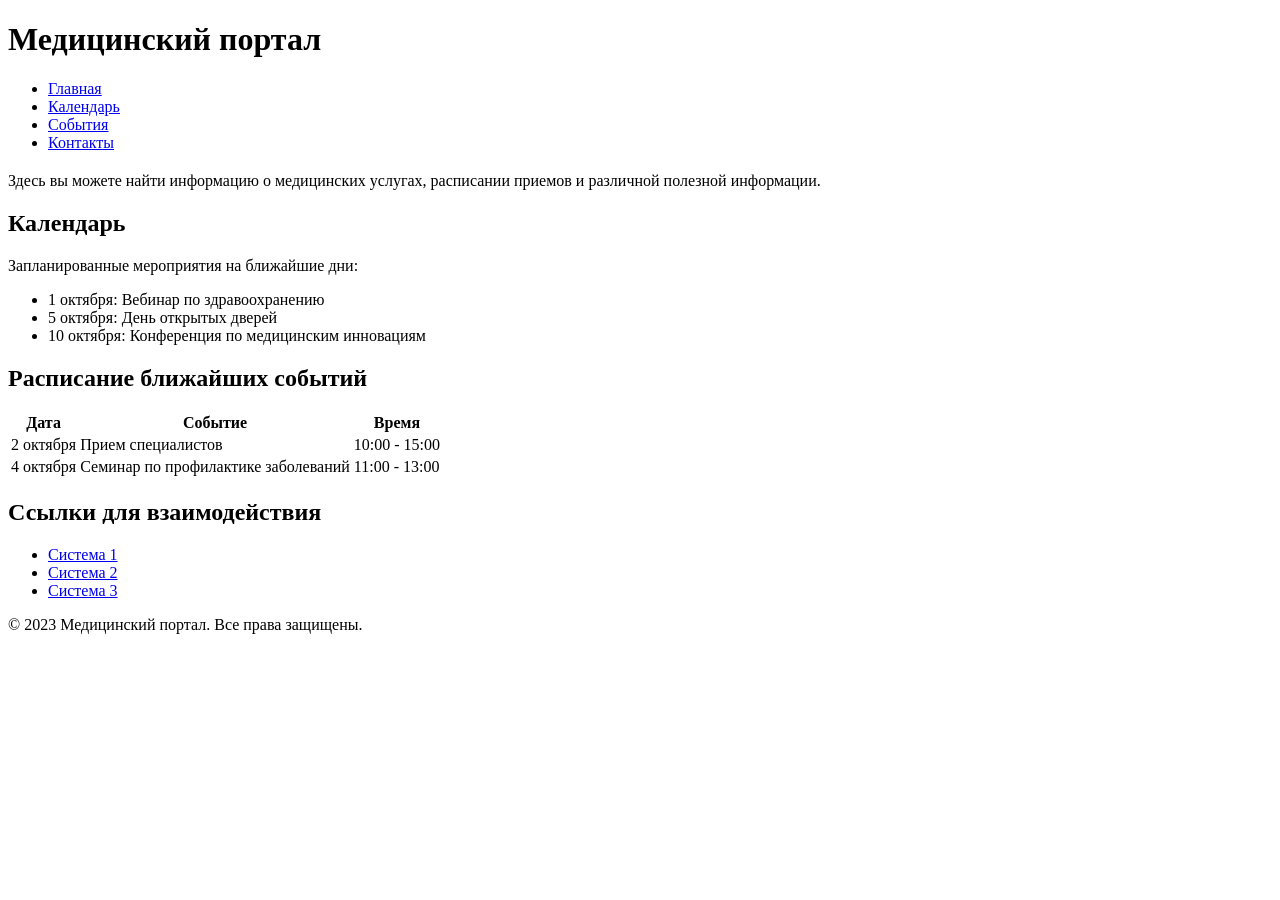
==== src/main/resources/templates/index.html @ 8e486827 "main-menu-creating: Добавил страничку ошибки, настроил защиту csrf, добавил AdminController, AuthCon" ====
<!DOCTYPE html>
<html lang="ru" xmlns:th="http://www.w3.org/1999/xhtml">
<head>
    <meta charset="UTF-8">
    <meta name="viewport" content="width=device-width, initial-scale=1.0">
    <title>Главная страница медицинского сайта</title>
</head>
<body>
<header>
    <h1>Медицинский портал</h1>
    <nav>
        <ul>
            <li><a href="#home">Главная</a></li>
            <li><a href="#calendar">Календарь</a></li>
            <li><a href="#events">События</a></li>
            <li><a href="#contacts">Контакты</a></li>
        </ul>
    </nav>
</header>

<main>
    <section id="home">
        <h2 th:text="'Добро пожаловать, ' + ${username} + ' на наш медицинский портал'"></h2>
        <p>Здесь вы можете найти информацию о медицинских услугах, расписании приемов и различной полезной информации.</p>
    </section>

    <section id="calendar">
        <h2>Календарь</h2>
        <p>Запланированные мероприятия на ближайшие дни:</p>
        <ul>
            <li>1 октября: Вебинар по здравоохранению</li>
            <li>5 октября: День открытых дверей</li>
            <li>10 октября: Конференция по медицинским инновациям</li>
        </ul>
    </section>

    <section id="events">
        <h2>Расписание ближайших событий</h2>
        <table>
            <thead>
            <tr>
                <th>Дата</th>
                <th>Событие</th>
                <th>Время</th>
            </tr>
            </thead>
            <tbody>
            <tr>
                <td>2 октября</td>
                <td>Прием специалистов</td>
                <td>10:00 - 15:00</td>
            </tr>
            <tr>
                <td>4 октября</td>
                <td>Семинар по профилактике заболеваний</td>
                <td>11:00 - 13:00</td>
            </tr>
            </tbody>
        </table>
    </section>

    <section id="contacts">
        <h2>Ссылки для взаимодействия</h2>
        <ul>
            <li><a href="https://example.com/system1">Система 1</a></li>
            <li><a href="https://example.com/system2">Система 2</a></li>
            <li><a href="https://example.com/system3">Система 3</a></li>
        </ul>
    </section>
</main>

<footer>
    <p>&copy; 2023 Медицинский портал. Все права защищены.</p>
</footer>
</body>
</html>
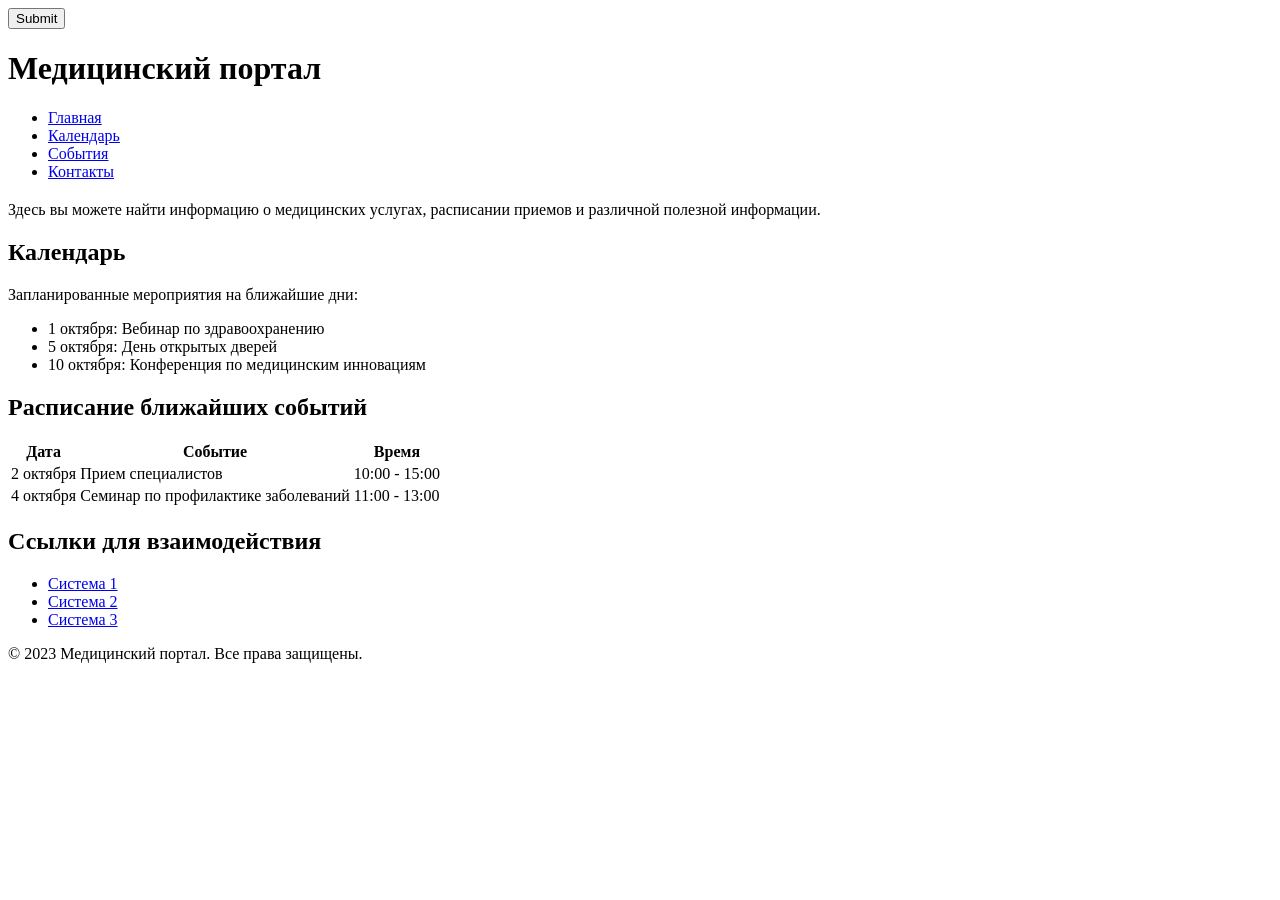
==== commit a2ca7c21: "main-menu-creating: добавлена страница login со стилями" ====
--- a/src/main/resources/templates/index.html
+++ b/src/main/resources/templates/index.html
@@ -7,6 +7,9 @@
 </head>
 <body>
 <header>
+    <form th:action="@{/logout}" th:method="POST">
+        <input type="submit" th:value="Logout">
+    </form>
     <h1>Медицинский портал</h1>
     <nav>
         <ul>
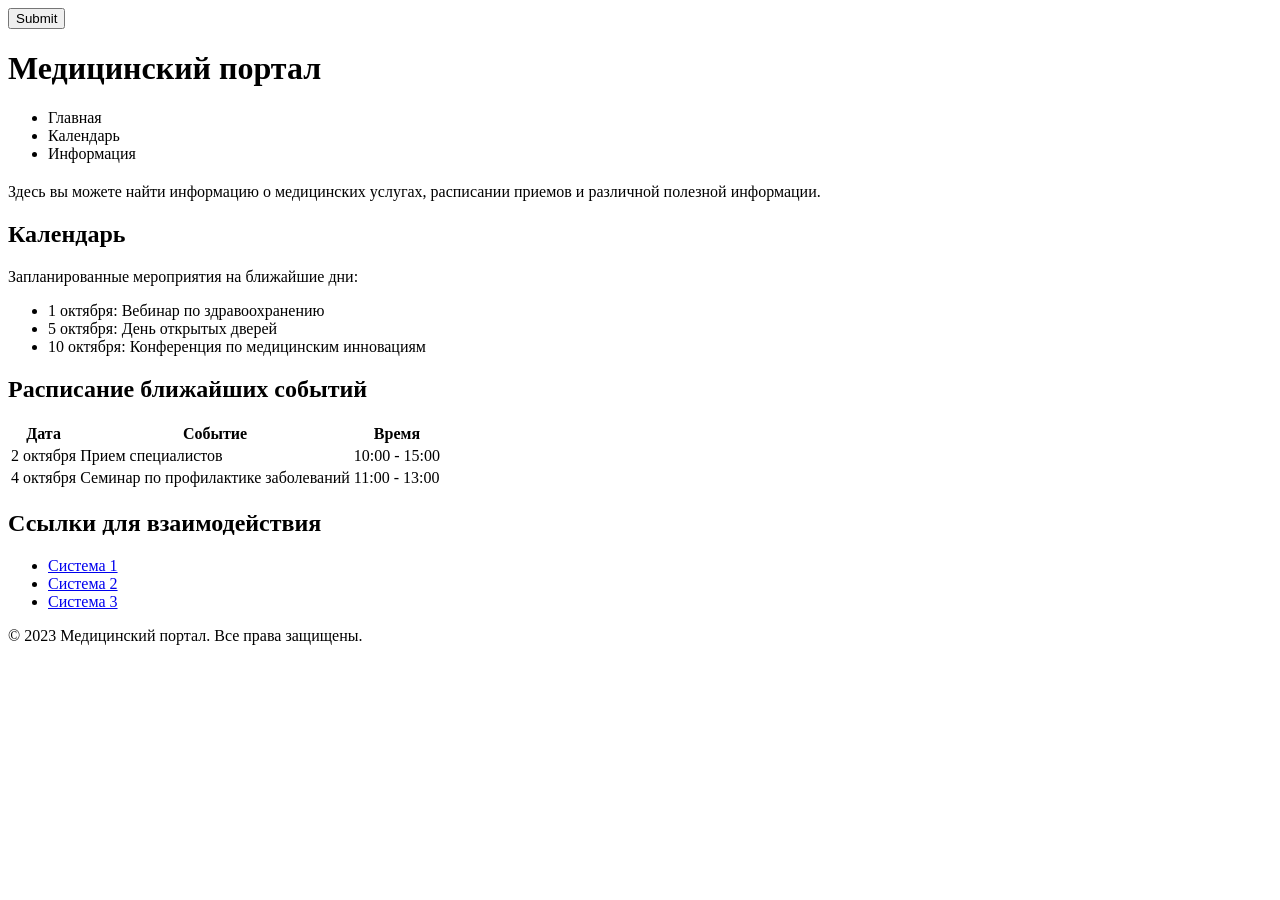
==== commit 4c5fefd2: "Правки: ссылки на главной странице" ====
--- a/src/main/resources/templates/index.html
+++ b/src/main/resources/templates/index.html
@@ -13,10 +13,9 @@
     <h1>Медицинский портал</h1>
     <nav>
         <ul>
-            <li><a href="#home">Главная</a></li>
-            <li><a href="#calendar">Календарь</a></li>
-            <li><a href="#events">События</a></li>
-            <li><a href="#contacts">Контакты</a></li>
+            <li><a th:href="@{/}">Главная</a></li>
+            <li><a th:href="@{/calendar}">Календарь</a></li>
+            <li><a th:href="@{/info}">Информация</a></li>
         </ul>
     </nav>
 </header>
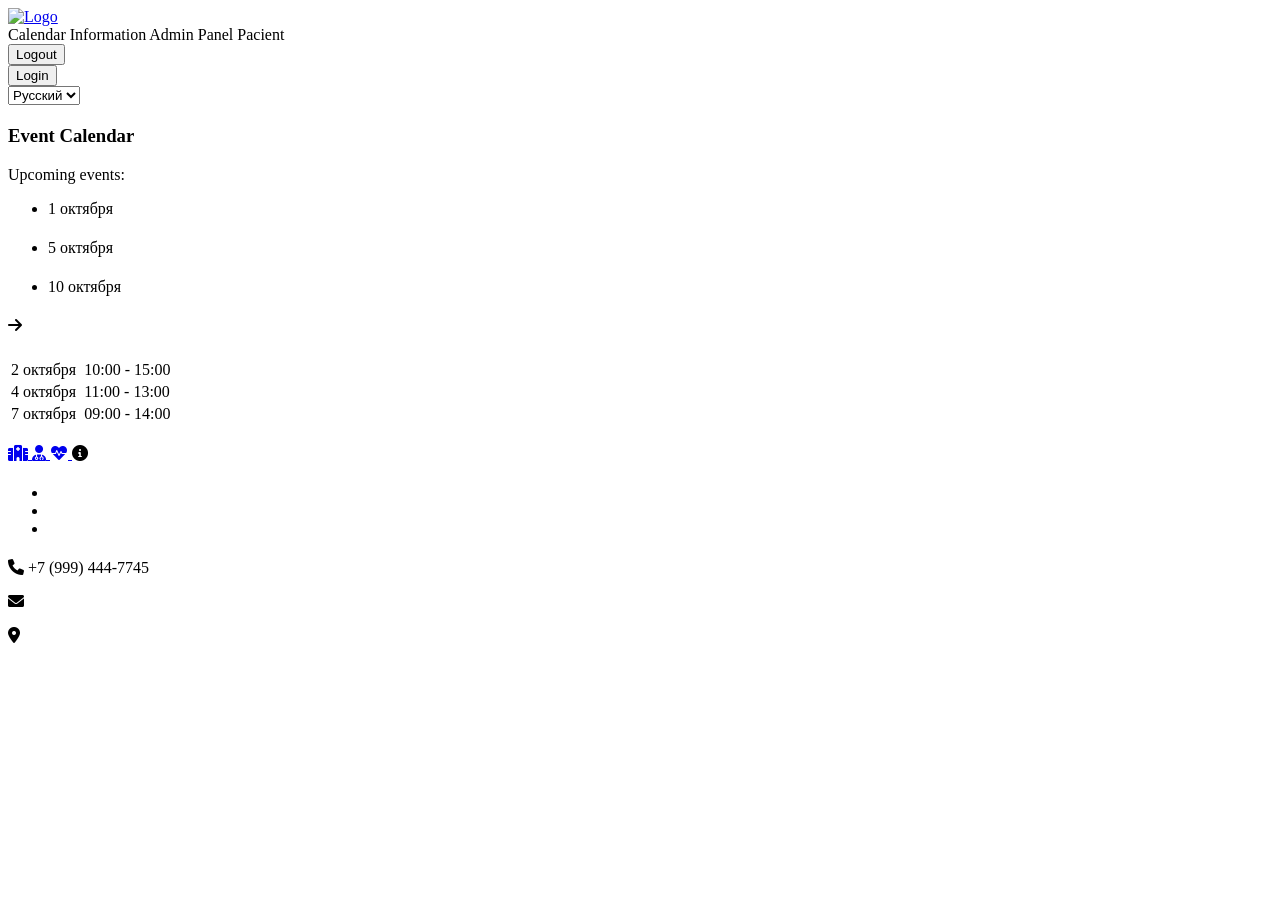
==== commit 821b3856: "Переработана главная страница" ====
--- a/src/main/resources/templates/index.html
+++ b/src/main/resources/templates/index.html
@@ -1,78 +1,153 @@
 <!DOCTYPE html>
-<html lang="ru" xmlns:th="http://www.w3.org/1999/xhtml">
+<html lang="en" xmlns:th="http://www.thymeleaf.org">
 <head>
     <meta charset="UTF-8">
     <meta name="viewport" content="width=device-width, initial-scale=1.0">
-    <title>Главная страница медицинского сайта</title>
+    <title th:text="#{home.title}">Medical Portal</title>
+    <link rel="stylesheet" href="https://cdnjs.cloudflare.com/ajax/libs/font-awesome/6.0.0-beta3/css/all.min.css">
+    <link rel="stylesheet" type="text/css" th:href="@{/css/index.css}"/>
+    <link rel="preconnect" href="https://fonts.googleapis.com">
+    <link rel="preconnect" href="https://fonts.gstatic.com" crossorigin>
+    <link href="https://fonts.googleapis.com/css2?family=Roboto:ital,wght@0,100..900;1,100..900&display=swap" rel="stylesheet">
 </head>
 <body>
 <header>
-    <form th:action="@{/logout}" th:method="POST">
-        <input type="submit" th:value="Logout">
-    </form>
-    <h1>Медицинский портал</h1>
+    <div class="svg-container">
+        <a href="/">
+            <img th:src="@{/img/logo_main.png}" alt="Logo">
+        </a>
+    </div>
     <nav>
-        <ul>
-            <li><a th:href="@{/}">Главная</a></li>
-            <li><a th:href="@{/calendar}">Календарь</a></li>
-            <li><a th:href="@{/info}">Информация</a></li>
-        </ul>
+        <a th:href="@{/calendar}" th:text="#{home.calendar}">Calendar</a>
+        <a th:href="@{/info}" th:text="#{home.info}">Information</a>
+        <a th:href="@{/admin/adminPanel}" th:text="#{home.adminPanel}">Admin Panel</a>
+        <a th:href="@{/pacient}" th:text="#{patient.names}">Pacient</a>
+        <form th:if="${username}" th:action="@{/logout}" th:method="POST">
+            <button type="submit" class="logout-btn" th:text="#{home.logout}">Logout</button>
+        </form>
+        <form th:unless="${username}" action="/auth/login" method="get">
+            <button type="submit" class="book-now" th:text="#{home.login}">Login</button>
+        </form>
+        <form action="">
+            <select id="language-select" name="lang" onchange="this.form.submit()">
+                <option value="ru" th:selected="${#locale.language == 'ru'}">Русский</option>
+                <option value="en" th:selected="${#locale.language == 'en'}">English</option>
+            </select>
+        </form>
     </nav>
 </header>
 
 <main>
-    <section id="home">
-        <h2 th:text="'Добро пожаловать, ' + ${username} + ' на наш медицинский портал'"></h2>
-        <p>Здесь вы можете найти информацию о медицинских услугах, расписании приемов и различной полезной информации.</p>
-    </section>
+    <div class="welcome-container">
+        <h2 th:if="${username}" th:text="#{home.welcomeUser(${username})}"></h2>
+        <h2 th:unless="${username}" th:text="#{home.welcome}"></h2>
+        <p th:text="#{home.description}"></p>
+    </div>
 
-    <section id="calendar">
-        <h2>Календарь</h2>
-        <p>Запланированные мероприятия на ближайшие дни:</p>
-        <ul>
-            <li>1 октября: Вебинар по здравоохранению</li>
-            <li>5 октября: День открытых дверей</li>
-            <li>10 октября: Конференция по медицинским инновациям</li>
-        </ul>
-    </section>
+    <div class="content-container">
+        <div class="calendar-preview">
+            <h3 th:text="#{calendar.title}">Event Calendar</h3>
+            <p th:text="#{calendar.upcomingEvents}">Upcoming events:</p>
+            <ul class="event-list">
+                <li>
+                    <div class="event-date">1 октября</div>
+                    <div class="event-info">
+                        <h4 th:text="#{calendar.event1.title}"></h4>
+                        <p th:text="#{calendar.event1.desc}"></p>
+                    </div>
+                </li>
+                <li>
+                    <div class="event-date">5 октября</div>
+                    <div class="event-info">
+                        <h4 th:text="#{calendar.event2.title}"></h4>
+                        <p th:text="#{calendar.event2.desc}"></p>
+                    </div>
+                </li>
+                <li>
+                    <div class="event-date">10 октября</div>
+                    <div class="event-info">
+                        <h4 th:text="#{calendar.event3.title}"></h4>
+                        <p th:text="#{calendar.event3.desc}"></p>
+                    </div>
+                </li>
+            </ul>
+            <a th:href="@{/calendar}" class="view-all-btn" th:text="#{calendar.viewAll}"><i class="fas fa-arrow-right"></i></a>
+        </div>
 
-    <section id="events">
-        <h2>Расписание ближайших событий</h2>
-        <table>
-            <thead>
-            <tr>
-                <th>Дата</th>
-                <th>Событие</th>
-                <th>Время</th>
-            </tr>
-            </thead>
-            <tbody>
-            <tr>
-                <td>2 октября</td>
-                <td>Прием специалистов</td>
-                <td>10:00 - 15:00</td>
-            </tr>
-            <tr>
-                <td>4 октября</td>
-                <td>Семинар по профилактике заболеваний</td>
-                <td>11:00 - 13:00</td>
-            </tr>
-            </tbody>
-        </table>
-    </section>
+        <div class="schedule-container">
+            <h3 th:text="#{schedule.title}"></h3>
+            <table class="schedule-table">
+                <thead>
+                <tr>
+                    <th th:text="#{schedule.date}"></th>
+                    <th th:text="#{schedule.event}"></th>
+                    <th th:text="#{schedule.time}"></th>
+                </tr>
+                </thead>
+                <tbody>
+                <tr>
+                    <td>2 октября</td>
+                    <td th:text="#{schedule.row1.event}"></td>
+                    <td>10:00 - 15:00</td>
+                </tr>
+                <tr>
+                    <td>4 октября</td>
+                    <td th:text="#{schedule.row2.event}"></td>
+                    <td>11:00 - 13:00</td>
+                </tr>
+                <tr>
+                    <td>7 октября</td>
+                    <td th:text="#{schedule.row3.event}"></td>
+                    <td>09:00 - 14:00</td>
+                </tr>
+                </tbody>
+            </table>
+        </div>
 
-    <section id="contacts">
-        <h2>Ссылки для взаимодействия</h2>
-        <ul>
-            <li><a href="https://example.com/system1">Система 1</a></li>
-            <li><a href="https://example.com/system2">Система 2</a></li>
-            <li><a href="https://example.com/system3">Система 3</a></li>
-        </ul>
-    </section>
+        <div class="links-container">
+            <h3 th:text="#{resources.title}"></h3>
+            <div class="link-grid">
+                <a href="https://example.com/system1" class="link-card">
+                    <i class="fas fa-hospital"></i>
+                    <span th:text="#{resources.system1}"></span>
+                </a>
+                <a href="https://example.com/system2" class="link-card">
+                    <i class="fas fa-user-md"></i>
+                    <span th:text="#{resources.system2}"></span>
+                </a>
+                <a href="https://example.com/system3" class="link-card">
+                    <i class="fas fa-heartbeat"></i>
+                    <span th:text="#{resources.system3}"></span>
+                </a>
+                <a th:href="@{/info}" class="link-card">
+                    <i class="fas fa-info-circle"></i>
+                    <span th:text="#{resources.moreInfo}"></span>
+                </a>
+            </div>
+        </div>
+    </div>
 </main>
 
 <footer>
-    <p>&copy; 2023 Медицинский портал. Все права защищены.</p>
+    <div class="footer-content">
+        <div class="footer-links">
+            <h4 th:text="#{footer.navigation}"></h4>
+            <ul>
+                <li><a th:href="@{/}" th:text="#{footer.home}"></a></li>
+                <li><a th:href="@{/calendar}" th:text="#{footer.calendar}"></a></li>
+                <li><a th:href="@{/info}" th:text="#{footer.info}"></a></li>
+            </ul>
+        </div>
+        <div class="footer-contact">
+            <h4 th:text="#{footer.contacts}"></h4>
+            <p><i class="fas fa-phone"></i> +7 (999) 444-7745</p>
+            <p><i class="fas fa-envelope"></i> <span th:text="#{footer.students}"></span></p>
+            <p><i class="fas fa-map-marker-alt"></i> <span th:text="#{footer.address}"></span></p>
+        </div>
+    </div>
+    <div class="footer-bottom">
+        <p th:text="#{footer.copyright}"></p>
+    </div>
 </footer>
 </body>
-</html>
+</html>
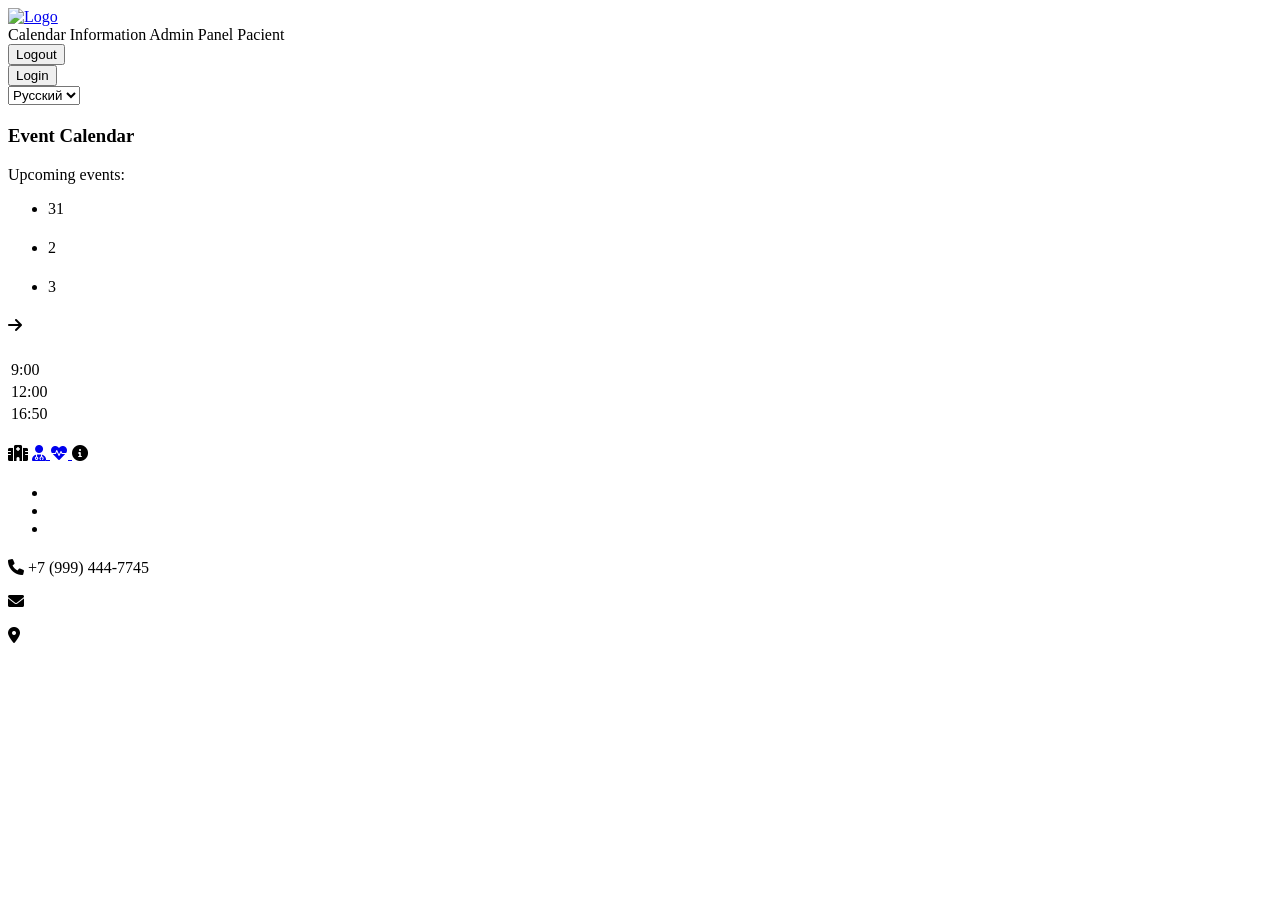
==== commit 1521ba7a: "Доработан перевод и внешний вид главной страницы" ====
--- a/src/main/resources/templates/index.html
+++ b/src/main/resources/templates/index.html
@@ -50,21 +50,30 @@
             <p th:text="#{calendar.upcomingEvents}">Upcoming events:</p>
             <ul class="event-list">
                 <li>
-                    <div class="event-date">1 октября</div>
+                    <div class="event-date">
+                        <span>31</span>
+                        <span th:text="#{calendar.month.march.genitive}"></span>
+                    </div>
                     <div class="event-info">
                         <h4 th:text="#{calendar.event1.title}"></h4>
                         <p th:text="#{calendar.event1.desc}"></p>
                     </div>
                 </li>
                 <li>
-                    <div class="event-date">5 октября</div>
+                    <div class="event-date">
+                        <span>2</span>
+                        <span th:text="#{calendar.month.april.genitive}"></span>
+                    </div>
                     <div class="event-info">
                         <h4 th:text="#{calendar.event2.title}"></h4>
                         <p th:text="#{calendar.event2.desc}"></p>
                     </div>
                 </li>
                 <li>
-                    <div class="event-date">10 октября</div>
+                    <div class="event-date">
+                        <span>3</span>
+                        <span th:text="#{calendar.month.april.genitive}"></span>
+                    </div>
                     <div class="event-info">
                         <h4 th:text="#{calendar.event3.title}"></h4>
                         <p th:text="#{calendar.event3.desc}"></p>
@@ -79,26 +88,22 @@
             <table class="schedule-table">
                 <thead>
                 <tr>
-                    <th th:text="#{schedule.date}"></th>
+                    <th th:text="#{schedule.time}"></th>
                     <th th:text="#{schedule.event}"></th>
-                    <th th:text="#{schedule.time}"></th>
                 </tr>
                 </thead>
                 <tbody>
                 <tr>
-                    <td>2 октября</td>
+                    <td>9:00</td>
                     <td th:text="#{schedule.row1.event}"></td>
-                    <td>10:00 - 15:00</td>
                 </tr>
                 <tr>
-                    <td>4 октября</td>
+                    <td>12:00</td>
                     <td th:text="#{schedule.row2.event}"></td>
-                    <td>11:00 - 13:00</td>
                 </tr>
                 <tr>
-                    <td>7 октября</td>
+                    <td>16:50</td>
                     <td th:text="#{schedule.row3.event}"></td>
-                    <td>09:00 - 14:00</td>
                 </tr>
                 </tbody>
             </table>
@@ -107,7 +112,7 @@
         <div class="links-container">
             <h3 th:text="#{resources.title}"></h3>
             <div class="link-grid">
-                <a href="https://example.com/system1" class="link-card">
+                <a th:href="@{/pacient}" class="link-card">
                     <i class="fas fa-hospital"></i>
                     <span th:text="#{resources.system1}"></span>
                 </a>
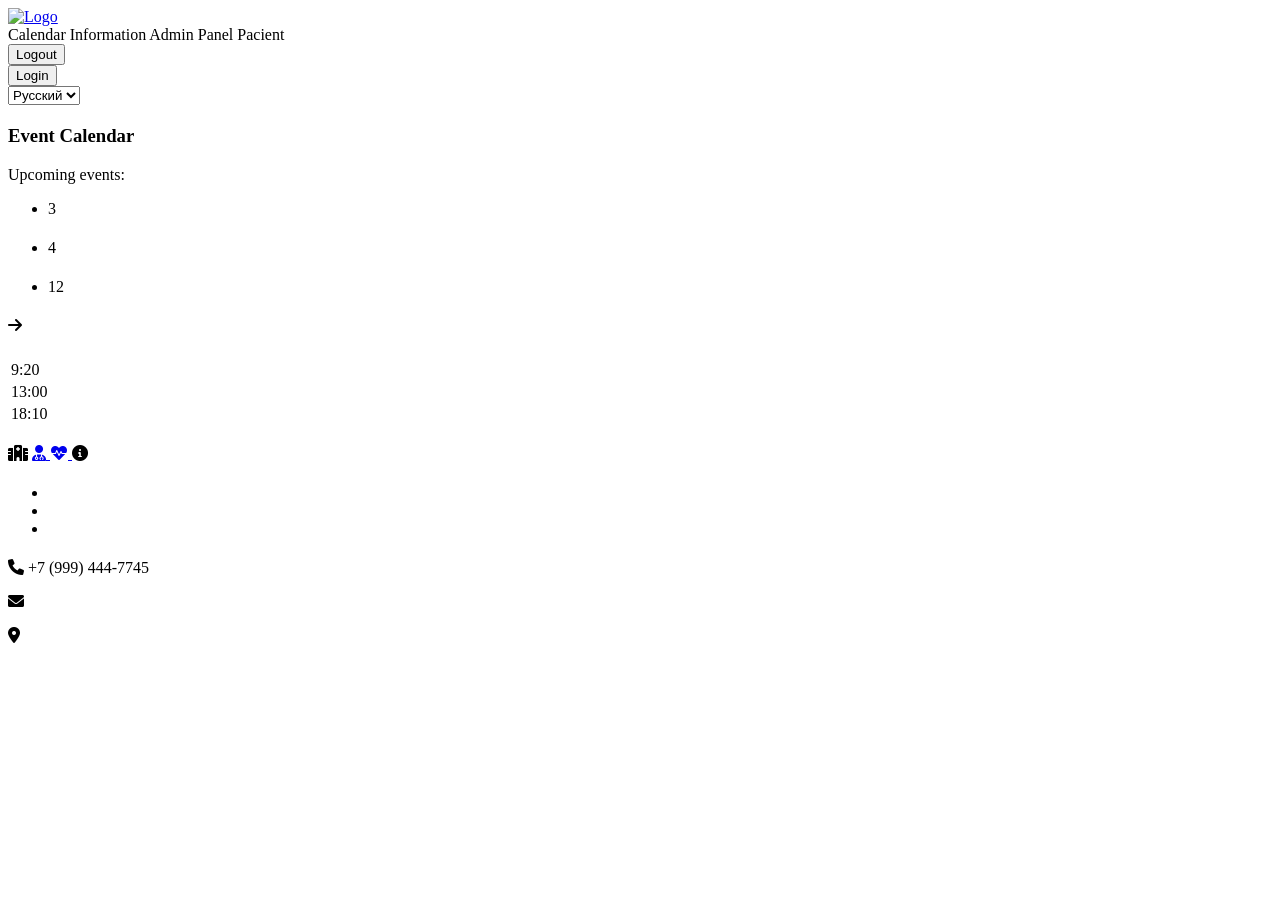
==== commit 441169cf: "Правки по мелочи" ====
--- a/src/main/resources/templates/index.html
+++ b/src/main/resources/templates/index.html
@@ -51,7 +51,7 @@
             <ul class="event-list">
                 <li>
                     <div class="event-date">
-                        <span>31</span>
+                        <span>3</span>
                         <span th:text="#{calendar.month.march.genitive}"></span>
                     </div>
                     <div class="event-info">
@@ -61,7 +61,7 @@
                 </li>
                 <li>
                     <div class="event-date">
-                        <span>2</span>
+                        <span>4</span>
                         <span th:text="#{calendar.month.april.genitive}"></span>
                     </div>
                     <div class="event-info">
@@ -71,7 +71,7 @@
                 </li>
                 <li>
                     <div class="event-date">
-                        <span>3</span>
+                        <span>12</span>
                         <span th:text="#{calendar.month.april.genitive}"></span>
                     </div>
                     <div class="event-info">
@@ -94,15 +94,15 @@
                 </thead>
                 <tbody>
                 <tr>
-                    <td>9:00</td>
+                    <td>9:20</td>
                     <td th:text="#{schedule.row1.event}"></td>
                 </tr>
                 <tr>
-                    <td>12:00</td>
+                    <td>13:00</td>
                     <td th:text="#{schedule.row2.event}"></td>
                 </tr>
                 <tr>
-                    <td>16:50</td>
+                    <td>18:10</td>
                     <td th:text="#{schedule.row3.event}"></td>
                 </tr>
                 </tbody>
